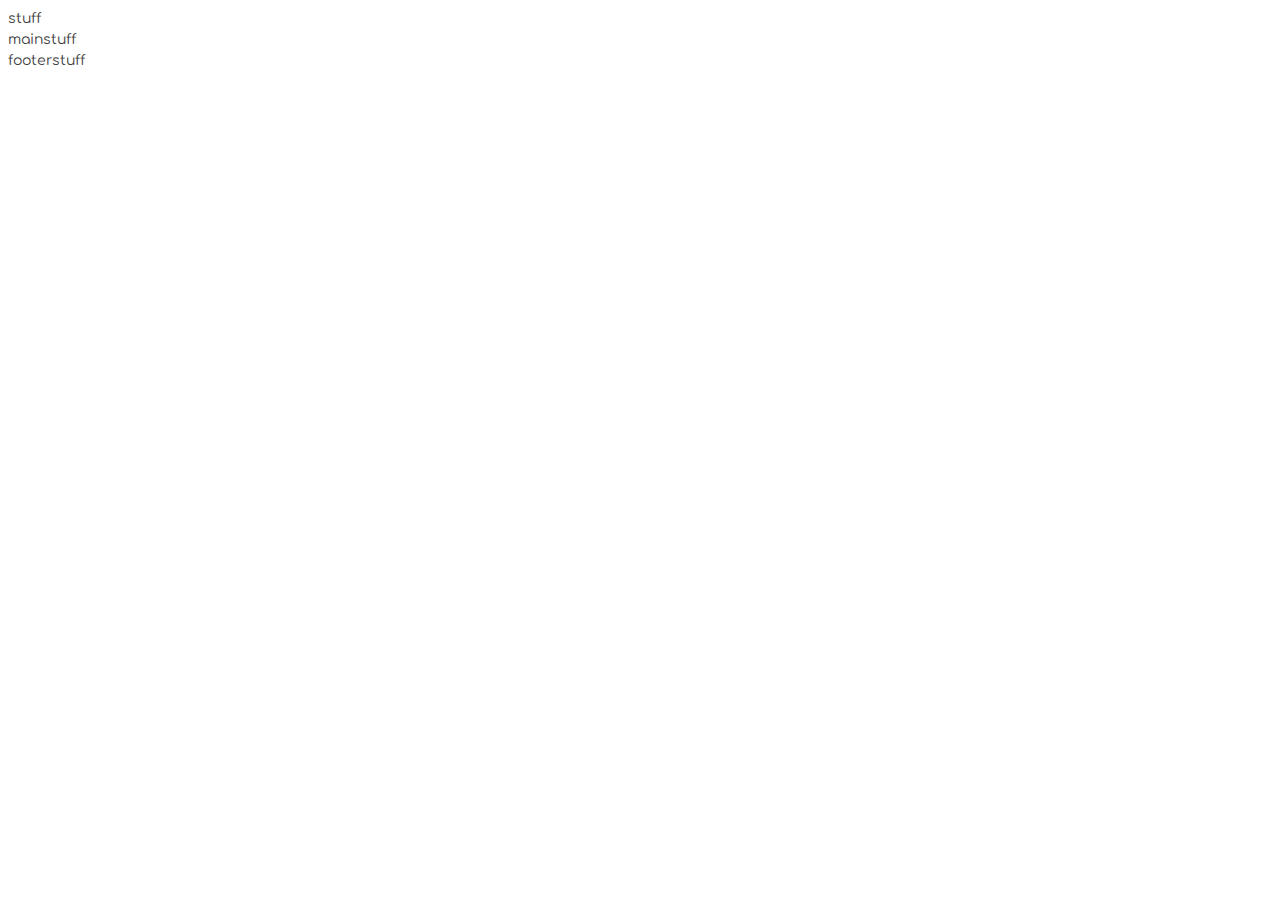
==== index.html @ 0f3fbf43 "start of daily journal" ====
<!DOCTYPE html>
<!--[if lt IE 7]>      <html class="no-js lt-ie9 lt-ie8 lt-ie7"> <![endif]-->
<!--[if IE 7]>         <html class="no-js lt-ie9 lt-ie8"> <![endif]-->
<!--[if IE 8]>         <html class="no-js lt-ie9"> <![endif]-->
<!--[if gt IE 8]>      <html class="no-js"> <!--<![endif]-->
<html>
    <head>
        <meta charset="utf-8">
        <meta http-equiv="X-UA-Compatible" content="IE=edge">
        <title></title>
        <meta name="description" content="">
        <meta name="viewport" content="width=device-width, initial-scale=1">
        <link rel="stylesheet" href="styles\main.css">
    </head>
    <body>
        <!--[if lt IE 7]>
            <p class="browsehappy">You are using an <strong>outdated</strong> browser. Please <a href="#">upgrade your browser</a> to improve your experience.</p>
        <![endif]-->
        <header>
            stuff
        </header>

        <main>
            mainstuff
        </main>

        <footer>
            footerstuff
        </footer>
        
        <script src="scripts\main.js" async defer></script>
    </body>
</html>
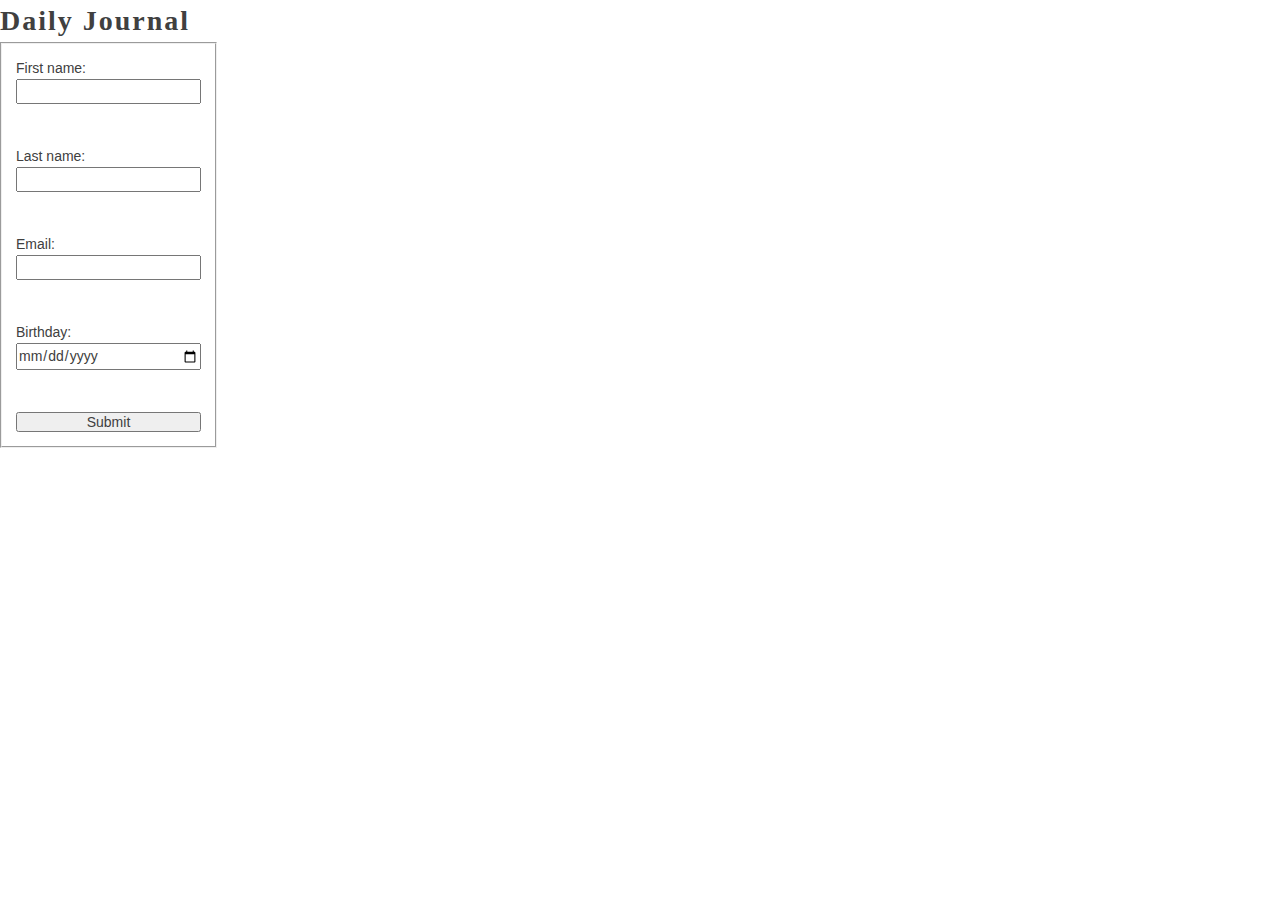
==== commit 117502dc: "completed for now - added text fields and flexed" ====
--- a/index.html
+++ b/index.html
@@ -17,15 +17,29 @@
             <p class="browsehappy">You are using an <strong>outdated</strong> browser. Please <a href="#">upgrade your browser</a> to improve your experience.</p>
         <![endif]-->
         <header>
-            stuff
+            <h1>Daily Journal</h1>
         </header>
 
         <main>
-            mainstuff
+            <form action="/action_page.php">
+                <fieldset>
+                 
+                 <label for="fname">First name:</label>
+                 <input type="text" id="fname" name="fname"><br><br>
+                 <label for="lname">Last name:</label>
+                 <input type="text" id="lname" name="lname"><br><br>
+                 <label for="email">Email:</label>
+                 <input type="email" id="email" name="email"><br><br>
+                 <label for="birthday">Birthday:</label>
+                 <input type="date" id="birthday" name="birthday"><br><br>
+                 <input type="submit" value="Submit">
+                </fieldset>
+               </form>
+            
         </main>
 
         <footer>
-            footerstuff
+            
         </footer>
         
         <script src="scripts\main.js" async defer></script>
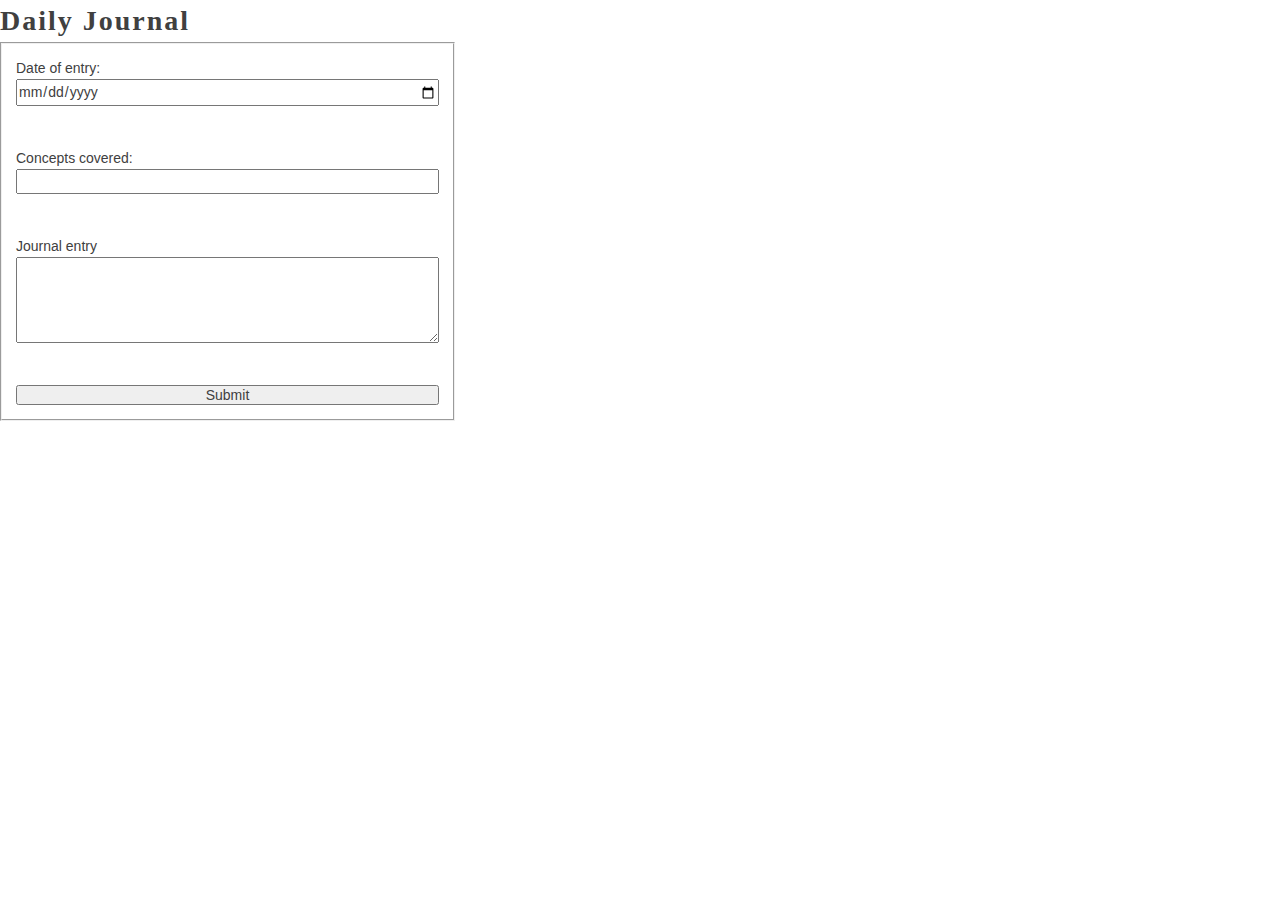
==== commit 2898fee4: "more changes to text area" ====
--- a/index.html
+++ b/index.html
@@ -23,18 +23,15 @@
         <main>
             <form action="/action_page.php">
                 <fieldset>
-                 
-                 <label for="fname">First name:</label>
-                 <input type="text" id="fname" name="fname"><br><br>
-                 <label for="lname">Last name:</label>
-                 <input type="text" id="lname" name="lname"><br><br>
-                 <label for="email">Email:</label>
-                 <input type="email" id="email" name="email"><br><br>
-                 <label for="birthday">Birthday:</label>
-                 <input type="date" id="birthday" name="birthday"><br><br>
-                 <input type="submit" value="Submit">
+                    <label for="date">Date of entry:</label>
+                    <input type="date" id="date" name="date"><br><br>
+                    <label for="concepts">Concepts covered:</label>
+                    <input type="text" id="concepts" name="concepts"><br><br>
+                    <label for="jentry">Journal entry</label>
+                    <textarea id="jentry" name="jentry" rows="4" cols="50"></textarea><br><br>
+                    <input type="submit" value="Submit">
                 </fieldset>
-               </form>
+            </form>
             
         </main>
 
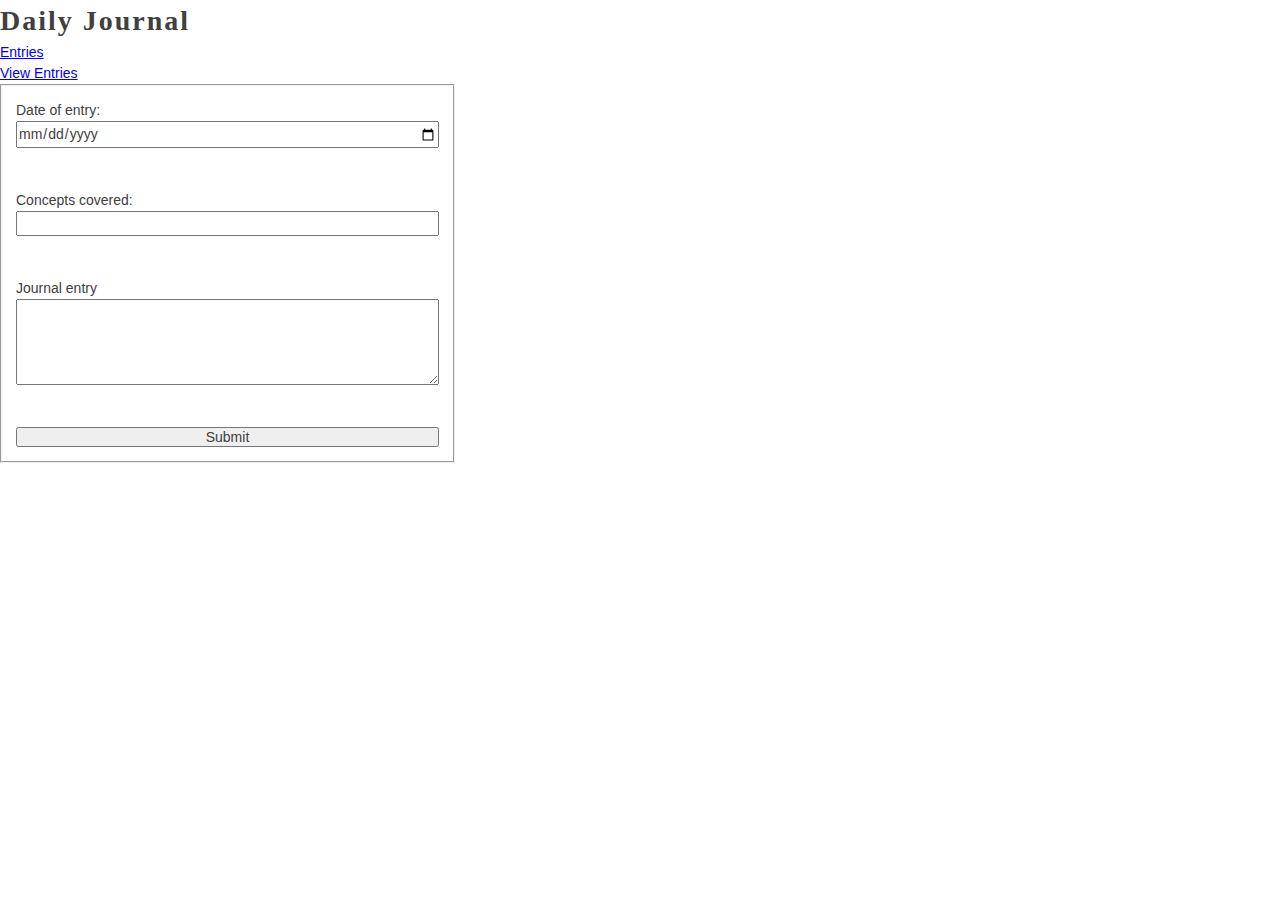
==== commit 63a5af9d: "working on daily journal" ====
--- a/index.html
+++ b/index.html
@@ -16,20 +16,33 @@
         <!--[if lt IE 7]>
             <p class="browsehappy">You are using an <strong>outdated</strong> browser. Please <a href="#">upgrade your browser</a> to improve your experience.</p>
         <![endif]-->
+        
+        
         <header>
             <h1>Daily Journal</h1>
+            <nav>
+                <ul>
+                    <li>
+                        <a href='index.html'>Entries</a>
+                    </li>
+                    <li>
+                        <a href='entryviewer.html'>View Entries</a>
+                    </li>
+                </ul>
+            </nav>
         </header>
 
         <main>
-            <form action="/action_page.php">
+            <form id="my-form">
                 <fieldset>
                     <label for="date">Date of entry:</label>
-                    <input type="date" id="date" name="date"><br><br>
+                    <input type="date" id="date" name="date" ><br><br>
                     <label for="concepts">Concepts covered:</label>
-                    <input type="text" id="concepts" name="concepts"><br><br>
+                    <input type="text" id="concepts" name="concepts" ><br><br>
                     <label for="jentry">Journal entry</label>
-                    <textarea id="jentry" name="jentry" rows="4" cols="50"></textarea><br><br>
-                    <input type="submit" value="Submit">
+                    <textarea id="jentry" name="jentry" rows="4" cols="50" ></textarea><br><br>
+                    <input type="submit" value="Submit" onclick="addEntry()">
+                    
                 </fieldset>
             </form>
             
@@ -39,6 +52,6 @@
             
         </footer>
         
-        <script src="scripts\main.js" async defer></script>
+        <script src="scripts\main.js"></script>
     </body>
 </html>